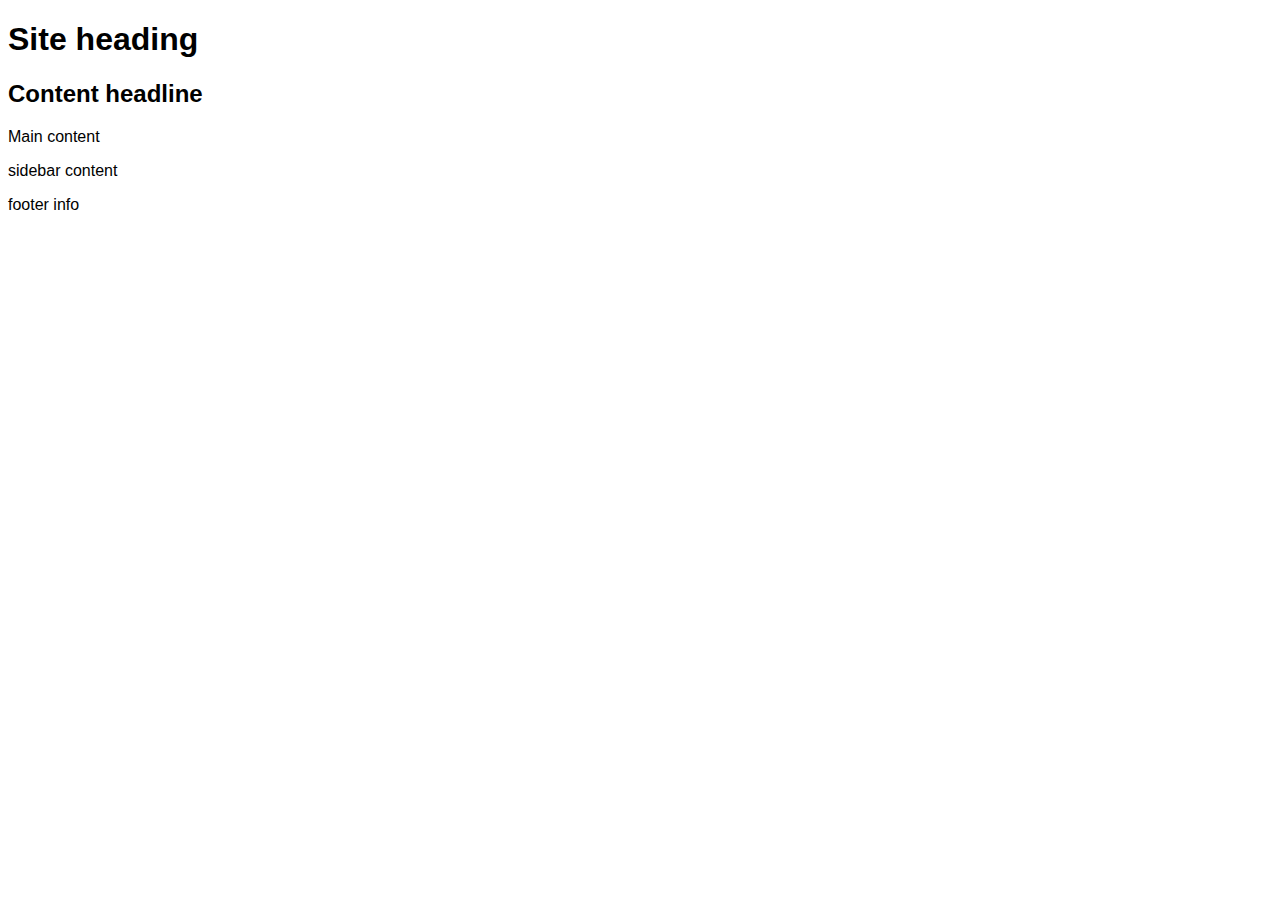
==== index.html @ b6f36232 "update CSS link in index.html HTMLstarter.html and randomColorsPage.html" ====
<!DOCTYPE html>
<html><!-- Ryukyu HTML5 starter index.html template 0.2.0 by Dan McKeown http://danmckeown.info copyright April 2015 Licensed under MIT license -->
<head>
	<title>Title</title>
	<meta charset="utf-8">
	<link href="css/ryukyu.css" rel="stylesheet" />
	<script type="text/javascript" src="js/jquery.js"></script>
	<script type="text/javascript" src="js/joeypc.js"></script>
</head>
<body>
	<div class="container">
		<header class="header">
			<h1>Site heading</h1>
		</header>
		<main class="main">
			<h2>Content headline</h2>
			<p>Main content</p>
		</main>
		<aside class="sidebar">
			<p>sidebar content</p>
		</aside>
		<footer class="footer">
			<p>footer info</p>
		</footer>
	</div>
</body>
</html>
---- css/ryukyu.css ----
/*  Ryukyu CSS framework by Dan McKeown copyright April 2015 								*/
/*  http://danmckeown.info/code/ryukyu/ 													*/
/*  v0.0.4    								Licensed under MIT license 					    */

body {
	font-family: Lato, Helvetica, sans-serif, sans;
}

.il {
	display: inline-block;
}

.italics {
	font-style: italic;
}

.paddingleft10 {
	padding-left: 10px;
}

.text-primary {
	color: blue;
}

.text-success {
	color: green;
}

.text-danger {
	color: red;
}

.btn {
	border-radius: 10px;
	border: 1px solid #AAAAAA;
	background-color: #EEEEEE;
	padding-top: 7px;
	padding-bottom: 7px;
	padding-right: 5px;
	padding-left: 5px; 
	width: auto;
	display: inline-block;
	margin-bottom: 1px;
	margin-top: 2px;
}

.jumbotron {
	border-radius: 3px;
	border: 2px solid #BBBBBB;
	background-color: #DDDDDD;
	padding-top: 11px;
	padding-bottom: 10px;
	padding-right: 25px;
	padding-left: 25px; 
	width: auto;
	display: inline-block;
	margin-bottom: 2px;
}

.alert, .alert-warning {
	background-color: #FFF388;
	padding-top: 11px;
	padding-bottom: 10px;
	padding-right: 15px;
	padding-left: 15px; 
	display: inline-block;
	width: auto;
	border-radius: 2px;
	border: 2px solid #FFF829;
	margin-bottom: 2px;
}
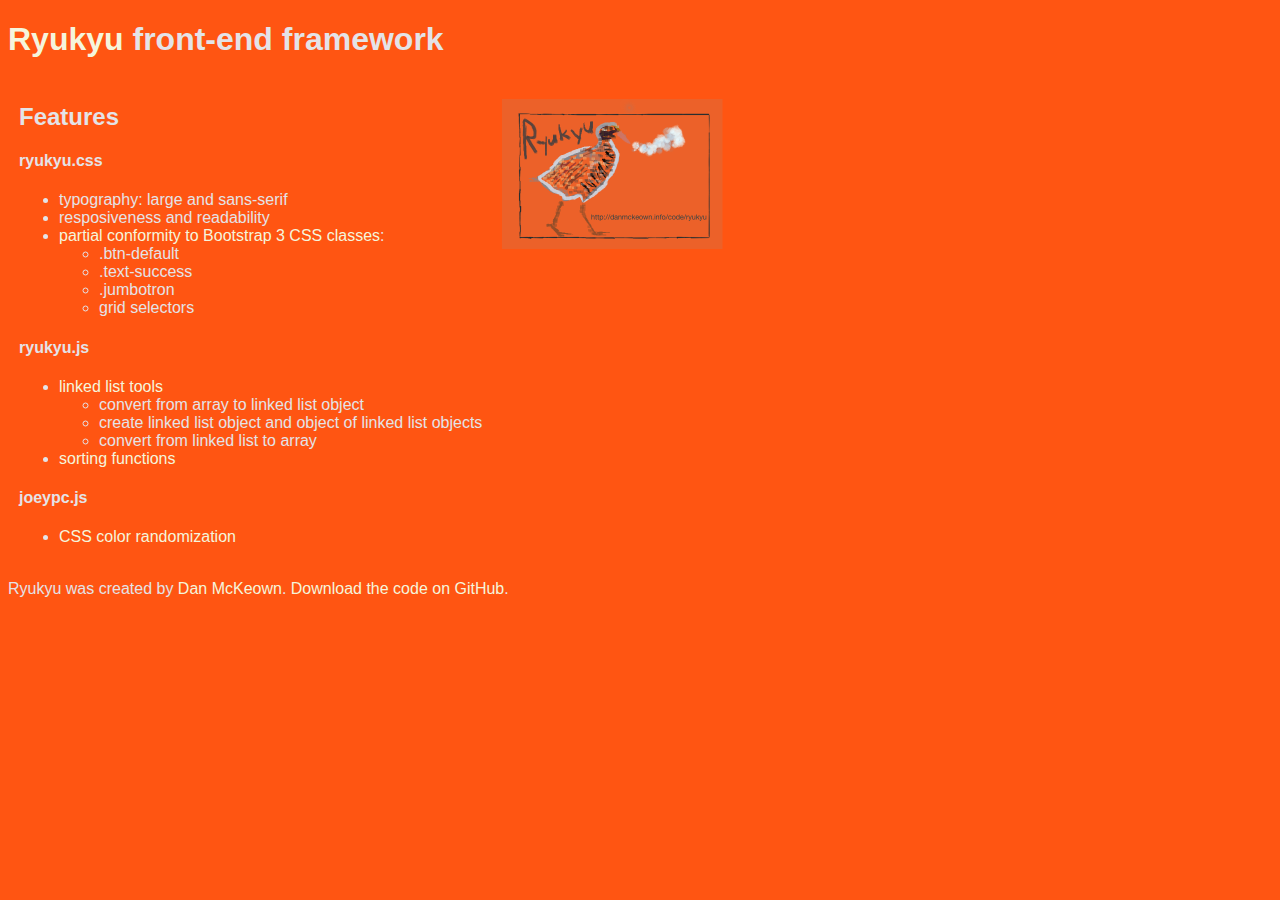
==== commit a56feefd: "ryukyu.css v0.2.1 (grid fixes), update index.html & readme.md; joeypc.js to v0.1.3" ====
--- a/index.html
+++ b/index.html
@@ -1,27 +1,67 @@
 <!DOCTYPE html>
-<html><!-- Ryukyu HTML5 starter index.html template 0.2.0 by Dan McKeown http://danmckeown.info copyright April 2015 Licensed under MIT license -->
-<head>
-	<title>Title</title>
+<!-- This is the official web site front page for the Ryukyu front-end framework -->
+<!-- Download the code at https://github.com/pacificpelican/ryukyu -->
+<html><!-- powered by Ryukyu HTML5 starter by Dan McKeown http://danmckeown.info -->
+<head><!-- copyright April-July 2015 Licensed under MIT license -->
+	<title>Ryukyu front-end framework - danmckewn.info/code/ryukyu</title>
 	<meta charset="utf-8">
+	<meta name="viewport" content="width=device-width, initial-scale=1.0">
 	<link href="css/ryukyu.css" rel="stylesheet" />
 	<script type="text/javascript" src="js/jquery.js"></script>
 	<script type="text/javascript" src="js/joeypc.js"></script>
+	<script type="text/javascript" src="js/ryukyu.js"></script>
+	<script type="text/javascript">
+		$( document ).ready(function() {
+			joeypc_random_reddish_light_background();
+			joeypc_change_link_color("beige");
+			joeypc_make_random_light_text();
+											});
+	</script>
 </head>
 <body>
 	<div class="container">
 		<header class="header">
-			<h1>Site heading</h1>
+			<h1><a href="http://danmckeown.info/code/ryukyu">Ryukyu</a> front-end framework</h1>
 		</header>
-		<main class="main">
-			<h2>Content headline</h2>
-			<p>Main content</p>
+		<main class="main col-lg-9">
+			<h2>Features</h2>
+				<h4>ryukyu.css</h4>
+					<ul>
+						<li>typography: large and sans-serif</li>
+						<li>resposiveness and readability</li>
+						<li><a href="ryukyu-docs/BootstrapAPIcomponents.html">partial conformity to Bootstrap 3 CSS classes</a>:
+							<ul>
+								<li>.btn-default</li>
+								<li>.text-success</li>
+								<li>.jumbotron</li>
+								<li>grid selectors</li>
+							</ul>
+						</li>
+					</ul>
+				<h4>ryukyu.js</h4>
+						<ul>
+							<li><a href="ryukyu-docs/ryukyuJSinfo.html">linked list tools</a>
+								<ul>
+									<li>convert from array to linked list object</li>
+									<li>create linked list object and object of linked list objects</li>
+									<li>convert from linked list to array</li>
+								</ul>
+							</li>
+							<li><a href="ryukyu-docs/ryukyuJSinfo.html">sorting functions</a></li>
+						</ul>
+				<h4>joeypc.js</h4>
+								<ul>
+									<li><a href="ryukyu-docs/randomColorsPage.html">CSS color randomization</a></li>
+								</ul>
+						</main>
 		</main>
-		<aside class="sidebar">
-			<p>sidebar content</p>
+		<aside class="sidebar col-lg-3">
+			<p><img src="ryukyu-docs/images/ryukyuLogo.png" alt="Ryukyu logo" /></p>
 		</aside>
 		<footer class="footer">
-			<p>footer info</p>
+			<p></p>
+			<p>Ryukyu was created by <a href="http://danmckeown.info">Dan McKeown</a>.  <span><a href="https://github.com/pacificpelican/ryukyu">Download the code on GitHub</a>.</span></p>
 		</footer>
 	</div>
 </body>
-</html>+</html>
--- a/css/ryukyu.css
+++ b/css/ryukyu.css
@@ -1,9 +1,9 @@
-/*  Ryukyu CSS framework by Dan McKeown copyright April 2015 								*/
-/*  http://danmckeown.info/code/ryukyu/ 													*/
-/*  v0.0.4    								Licensed under MIT license 					    */
+/*  Ryukyu CSS library by Dan McKeown copyright May-July 2015 								*/
+/*  http://danmckeown.info/code/ryukyu/												*/
+/*  v0.2.1  								Licensed under MIT license 					    */
 
 body {
-	font-family: Lato, Helvetica, sans-serif, sans;
+	font-family: "San Francisco", "Roboto", "Lato", "Ubuntu", Helvetica, sans-serif, sans;
 }
 
 .il {
@@ -16,6 +16,18 @@
 
 .paddingleft10 {
 	padding-left: 10px;
+}
+
+.paddingleft20 {
+	padding-left: 20px;
+}
+
+.marginleft10 {
+	margin-left: 20px;
+}
+
+.marginleft20 {
+	margin-left: 20px;
 }
 
 .text-primary {
@@ -37,7 +49,7 @@
 	padding-top: 7px;
 	padding-bottom: 7px;
 	padding-right: 5px;
-	padding-left: 5px; 
+	padding-left: 5px;
 	width: auto;
 	display: inline-block;
 	margin-bottom: 1px;
@@ -51,7 +63,7 @@
 	padding-top: 11px;
 	padding-bottom: 10px;
 	padding-right: 25px;
-	padding-left: 25px; 
+	padding-left: 25px;
 	width: auto;
 	display: inline-block;
 	margin-bottom: 2px;
@@ -62,14 +74,560 @@
 	padding-top: 11px;
 	padding-bottom: 10px;
 	padding-right: 15px;
-	padding-left: 15px; 
-	display: inline-block;
-	width: auto;
+	padding-left: 15px;
+	display: inline-block;
+	max-width: 100%;
+	height: auto;
 	border-radius: 2px;
 	border: 2px solid #FFF829;
 	margin-bottom: 2px;
 }
 
-
-
-
+/* implements the Bootstrap 3 API grid system */
+/* The Bootstrap 3 classes are like .col-md-1 */
+/* also includes Foundation 5 grid classes */
+/* The Foundation style is medium-1 */
+
+.col-sm-1, .small-1 {
+	max-width: 55px;
+	display: inline-block;
+	margin-right: 4px;
+	margin-left: 7px;
+	margin-top: 2px;
+	margin-bottom: 2px;
+	vertical-align: top;
+}
+
+.col-sm-2, .small-2 {
+	max-width: 110px;
+	display: inline-block;
+	margin-right: 4px;
+	margin-left: 7px;
+	margin-top: 2px;
+	margin-bottom: 2px;
+	vertical-align: top;
+}
+
+.col-sm-3, .small-3 {
+	max-width: 165px;
+	display: inline-block;
+	margin-right: 4px;
+	margin-left: 7px;
+	margin-top: 2px;
+	margin-bottom: 2px;
+	vertical-align: top;
+}
+
+.col-sm-4, .small-4 {
+	max-width: 220px;
+	display: inline-block;
+	margin-right: 4px;
+	margin-left: 7px;
+	margin-top: 2px;
+	margin-bottom: 2px;
+	vertical-align: top;
+}
+
+.col-sm-5, .small-5 {
+	max-width: 275px;
+	display: inline-block;
+	margin-right: 4px;
+	margin-left: 7px;
+	margin-top: 2px;
+	margin-bottom: 2px;
+	vertical-align: top;
+}
+
+.col-sm-6, .small-6 {
+	max-width: 330px;
+	display: inline-block;
+	margin-right: 4px;
+	margin-left: 7px;
+	margin-top: 2px;
+	margin-bottom: 2px;
+	vertical-align: top;
+}
+
+.col-sm-7, .small-7 {
+	max-width: 395px;
+	display: inline-block;
+	margin-right: 4px;
+	margin-left: 7px;
+	margin-top: 2px;
+	margin-bottom: 2px;
+	vertical-align: top;
+}
+
+.col-sm-8, .small-8 {
+	max-width: 450px;
+	display: inline-block;
+	margin-right: 4px;
+	margin-left: 7px;
+	margin-top: 2px;
+	margin-bottom: 2px;
+	vertical-align: top;
+}
+
+.col-sm-9, .small-9 {
+	max-width: 515px;
+	display: inline-block;
+	margin-right: 4px;
+	margin-left: 7px;
+	margin-top: 2px;
+	margin-bottom: 2px;
+	vertical-align: top;
+}
+
+.col-sm-10, .small-10 {
+	max-width: 570px;
+	display: inline-block;
+	margin-right: 4px;
+	margin-left: 7px;
+	margin-top: 2px;
+	margin-bottom: 2px;
+	vertical-align: top;
+}
+
+.col-sm-11, .small-11 {
+	max-width: 625px;
+	display: inline-block;
+	margin-right: 4px;
+	margin-left: 7px;
+	margin-top: 2px;
+	margin-bottom: 2px;
+	vertical-align: top;
+}
+
+.col-sm-12, .small-12 {
+	max-width: 680px;
+	display: inline-block;
+	margin-right: 4px;
+	margin-left: 7px;
+	margin-top: 2px;
+	margin-bottom: 2px;
+	vertical-align: top;
+}
+
+.col-md-1, .medium-1 {
+	max-width: 68px;
+	display: inline-block;
+	margin-right: 5px;
+	margin-left: 10px;
+	margin-top: 3px;
+	margin-bottom: 2px;
+	vertical-align: top;
+}
+
+.col-md-2, .medium-2 {
+	max-width: 137px;
+	display: inline-block;
+	margin-right: 5px;
+	margin-left: 10px;
+	margin-top: 3px;
+	margin-bottom: 2px;
+	vertical-align: top;
+}
+
+.col-md-3, .medium-3 {
+	max-width: 205px;
+	display: inline-block;
+	margin-right: 5px;
+	margin-left: 10px;
+	margin-top: 3px;
+	margin-bottom: 2px;
+	vertical-align: top;
+}
+
+.col-md-4, .medium-4 {
+	max-width: 274px;
+	display: inline-block;
+	margin-right: 5px;
+	margin-left: 10px;
+	margin-top: 3px;
+	margin-bottom: 2px;
+	vertical-align: top;
+}
+
+.col-md-5, .medium-5 {
+	max-width: 274px;
+	display: inline-block;
+	margin-right: 5px;
+	margin-left: 10px;
+	margin-top: 3px;
+	margin-bottom: 2px;
+	vertical-align: top;
+}
+
+.col-md-6, .medium-6 {
+	max-width: 410px;
+	display: inline-block;
+	margin-right: 5px;
+	margin-left: 11px;
+	margin-top: 3px;
+	margin-bottom: 2px;
+	vertical-align: top;
+}
+
+.col-md-7, .medium-7 {
+	max-width: 478px;
+	display: inline-block;
+	margin-right: 5px;
+	margin-left: 11px;
+	margin-top: 3px;
+	margin-bottom: 2px;
+	vertical-align: top;
+}
+
+.col-md-8, .medium-8 {
+	max-width: 547px;
+	display: inline-block;
+	margin-right: 5px;
+	margin-left: 11px;
+	margin-top: 3px;
+	margin-bottom: 2px;
+	vertical-align: top;
+}
+
+.col-md-9, .medium-9 {
+	max-width: 615px;
+	display: inline-block;
+	margin-right: 5px;
+	margin-left: 11px;
+	margin-top: 3px;
+	margin-bottom: 2px;
+	vertical-align: top;
+}
+
+.col-md-10, .medium-10 {
+	max-width: 683px;
+	display: inline-block;
+	margin-right: 5px;
+	margin-left: 11px;
+	margin-top: 3px;
+	margin-bottom: 2px;
+	vertical-align: top;
+}
+
+.col-md-11, .medium-11 {
+	max-width: 752px;
+	display: inline-block;
+	margin-right: 5px;
+	margin-left: 11px;
+	margin-top: 3px;
+	margin-bottom: 2px;
+	vertical-align: top;
+}
+
+.col-md-12, .medium-12 {
+	max-width: 820px;
+	display: inline-block;
+	margin-right: 5px;
+	margin-left: 11px;
+	margin-top: 3px;
+	margin-bottom: 2px;
+	vertical-align: top;
+}
+
+.col-lg-1, .large-1 {
+	max-width: 75px;
+	display: inline-block;
+	margin-right: 5px;
+	margin-left: 10px;
+	margin-top: 3px;
+	margin-bottom: 2px;
+	vertical-align: top;
+}
+
+.col-lg-2, .large-2 {
+	max-width: 150px;
+	display: inline-block;
+	margin-right: 5px;
+	margin-left: 10px;
+	margin-top: 3px;
+	margin-bottom: 2px;
+	vertical-align: top;
+}
+
+.col-lg-3, .large-3 {
+	max-width: 225px;
+	display: inline-block;
+	margin-right: 5px;
+	margin-left: 10px;
+	margin-top: 3px;
+	margin-bottom: 2px;
+	vertical-align: top;
+}
+
+.col-lg-4, .large-4 {
+	max-width: 300px;
+	display: inline-block;
+	margin-right: 5px;
+	margin-left: 10px;
+	margin-top: 3px;
+	margin-bottom: 2px;
+	vertical-align: top;
+}
+
+.col-lg-5, .large-5 {
+	max-width: 375px;
+	display: inline-block;
+	margin-right: 5px;
+	margin-left: 11px;
+	margin-top: 3px;
+	margin-bottom: 2px;
+	vertical-align: top;
+}
+
+.col-lg-6, .large-6 {
+	max-width: 375px;
+	display: inline-block;
+	margin-right: 5px;
+	margin-left: 11px;
+	margin-top: 3px;
+	margin-bottom: 2px;
+	vertical-align: top;
+}
+
+.col-lg-7, .large-7 {
+	max-width: 450px;
+	display: inline-block;
+	margin-right: 5px;
+	margin-left: 11px;
+	margin-top: 3px;
+	margin-bottom: 2px;
+	vertical-align: top;
+}
+
+.col-lg-8, .large-8 {
+	max-width: 525px;
+	display: inline-block;
+	margin-right: 5px;
+	margin-left: 11px;
+	margin-top: 3px;
+	margin-bottom: 2px;
+	vertical-align: top;
+}
+
+.col-lg-9, .large-9 {
+	max-width: 700px;
+	display: inline-block;
+	margin-right: 5px;
+	margin-left: 11px;
+	margin-top: 3px;
+	margin-bottom: 2px;
+	vertical-align: top;
+}
+
+.col-lg-10, .large-10 {
+	max-width: 775px;
+	display: inline-block;
+	margin-right: 5px;
+	margin-left: 11px;
+	margin-top: 3px;
+	margin-bottom: 2px;
+	vertical-align: top;
+}
+
+.col-lg-11, .large-11 {
+	max-width: 850px;
+	display: inline-block;
+	margin-right: 5px;
+	margin-left: 11px;
+	margin-top: 3px;
+	margin-bottom: 2px;
+	vertical-align: top;
+}
+
+.col-lg-12, .large-12 {
+	max-width: 925px;
+	display: inline-block;
+	margin-right: 5px;
+	margin-left: 11px;
+	margin-top: 3px;
+	margin-bottom: 2px;
+	vertical-align: top;
+}
+
+.col-xs-1 {
+	max-width: 50px;
+	display: inline-block;
+	margin-right: 4px;
+	margin-left: 7px;
+	margin-top: 2px;
+	margin-bottom: 2px;
+	vertical-align: top;
+}
+
+.col-xs-2 {
+	max-width: 100px;
+	display: inline-block;
+	margin-right: 4px;
+	margin-left: 7px;
+	margin-top: 2px;
+	margin-bottom: 2px;
+	vertical-align: top;
+}
+
+.col-xs-3 {
+	max-width: 150px;
+	display: inline-block;
+	margin-right: 4px;
+	margin-left: 7px;
+	margin-top: 2px;
+	margin-bottom: 2px;
+	vertical-align: top;
+}
+
+.col-xs-4 {
+	max-width: 200px;
+	display: inline-block;
+	margin-right: 4px;
+	margin-left: 7px;
+	margin-top: 2px;
+	margin-bottom: 2px;
+	vertical-align: top;
+}
+
+.col-xs-5 {
+	max-width: 250px;
+	display: inline-block;
+	margin-right: 4px;
+	margin-left: 7px;
+	margin-top: 2px;
+	margin-bottom: 2px;
+	vertical-align: top;
+}
+
+.col-xs-6 {
+	max-width: 300px;
+	display: inline-block;
+	margin-right: 4px;
+	margin-left: 7px;
+	margin-top: 2px;
+	margin-bottom: 2px;
+	vertical-align: top;
+}
+
+.col-xs-7 {
+	max-width: 350px;
+	display: inline-block;
+	margin-right: 4px;
+	margin-left: 7px;
+	margin-top: 2px;
+	margin-bottom: 2px;
+	vertical-align: top;
+}
+
+.col-xs-8 {
+	max-width: 400px;
+	display: inline-block;
+	margin-right: 4px;
+	margin-left: 7px;
+	margin-top: 2px;
+	margin-bottom: 2px;
+	vertical-align: top;
+}
+
+.col-xs-9 {
+	max-width: 450px;
+	display: inline-block;
+	margin-right: 4px;
+	margin-left: 7px;
+	margin-top: 2px;
+	margin-bottom: 2px;
+	vertical-align: top;
+}
+
+.col-xs-10 {
+	max-width: 500px;
+	display: inline-block;
+	margin-right: 4px;
+	margin-left: 7px;
+	margin-top: 2px;
+	margin-bottom: 2px;
+	vertical-align: top;
+}
+
+.col-xs-11 {
+	max-width: 550px;
+	display: inline-block;
+	margin-right: 4px;
+	margin-left: 7px;
+	margin-top: 2px;
+	margin-bottom: 2px;
+	vertical-align: top;
+}
+
+.col-xs-12 {
+	max-width: 600px;
+	display: inline-block;
+	margin-right: 4px;
+	margin-left: 7px;
+	margin-top: 2px;
+	margin-bottom: 2px;
+	vertical-align: top;
+}
+
+/* end of grid system */
+
+
+/* responsive section */
+
+@media screen and (max-width: 900px) {
+	body {
+        font-size: 18px;
+    }
+	li {
+		padding-bottom: 6px;
+	}
+	.col-sm-1, .col-sm-2, .col-sm-3, .col-sm-4, .col-sm-5, .col-sm-6 .col-sm-7, .col-sm-8, .col-sm-9, .col-sm-10, .col-sm-11, .col-sm-12, .col-md-1, .col-md-2, .col-md-3, .col-md-4, .col-md-5, .col-md-6 .col-md-7, .col-md-8, .col-md-9, .col-md-10, .col-md-11, .col-md-12, {
+	max-width: 100%;
+	height: auto;
+	}
+	.col-xs-1, .col-xs-2, .col-xs-3, .col-xs-4, .col-xs-5, .col-xs-6, .col-xs-7, .col-xs-8, .col-xs-9, .col-xs-10, .col-xs-11, .col-xs-12, .col-lg-1, .col-lg-2, .col-lg-3, .col-lg-4, .col-lg-5, .col-lg-6, .col-lg-7, .col-lg-8, .col-lg-9, .col-lg-10, .col-lg-11, .col-lg-12, {
+	max-width: 100%;
+	height: auto;
+	}
+}
+
+@media screen and (min-width: 901px) {
+	body {
+        font-size: 16px;
+    }
+}
+
+a {
+	text-decoration: none;
+	color: #222226;
+}
+
+a:visited {
+	text-decoration: none;
+	color: #222255;
+}
+
+img {
+	max-width: 100%;
+	height: auto;
+}
+
+/* ENDOF responsive section */
+
+table {
+	border-style: dotted;
+    border-width: 1px;
+	border-color: #CCCCCC;
+	max-width: 100%;
+	height: auto;
+	background-color: #EEEEEE;
+}
+
+td {
+	border-style: solid;
+    border-width: 1px;
+	border-color: #DDDDDD;
+	padding-left: 10px;
+	padding-right: 7px;
+	padding-top: 2px;
+	padding-bottom: 2px;
+}
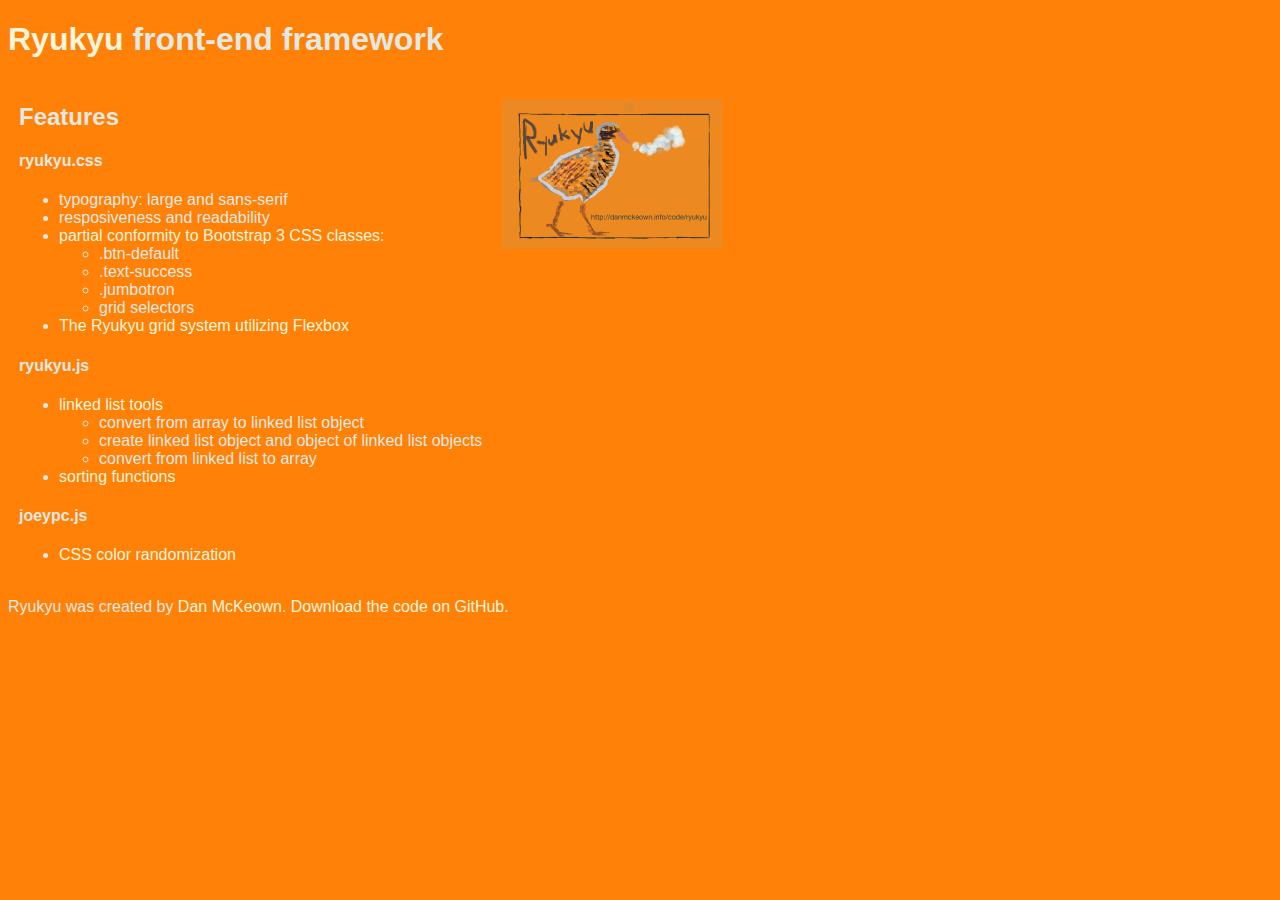
==== commit 62e9d00e: "ryukyu.css 0.2.2 add new Flexbox grid system" ====
--- a/index.html
+++ b/index.html
@@ -37,6 +37,7 @@
 								<li>grid selectors</li>
 							</ul>
 						</li>
+						<li><a href="ryukyu-docs/ryukyu-grid.html">The Ryukyu grid system utilizing Flexbox</a></li>
 					</ul>
 				<h4>ryukyu.js</h4>
 						<ul>
--- a/css/ryukyu.css
+++ b/css/ryukyu.css
@@ -1,6 +1,6 @@
 /*  Ryukyu CSS library by Dan McKeown copyright May-July 2015 								*/
 /*  http://danmckeown.info/code/ryukyu/												*/
-/*  v0.2.1  								Licensed under MIT license 					    */
+/*  v0.2.2  								Licensed under MIT license 					    */
 
 body {
 	font-family: "San Francisco", "Roboto", "Lato", "Ubuntu", Helvetica, sans-serif, sans;
@@ -631,3 +631,148 @@
 	padding-top: 2px;
 	padding-bottom: 2px;
 }
+
+/* Ryukyu custom grid system */
+/* The Ryukyu-grid classes are like .rc-m-1 */
+
+.r_container {
+	display: flex;
+ 	-webkit-flex-flow: row wrap;
+ 	justify-content: space-around;
+	flex-flow: row wrap;
+}
+
+.rc-m-1 {
+	width: 70px;
+	margin-right: 7px;
+	margin-left: 7px;
+	margin-top: 3px;
+	margin-bottom: 2px;
+	vertical-align: top;
+}
+
+.rc-m-2 {
+	width: 140px;
+	margin-right: 7px;
+	margin-left: 7px;
+	margin-top: 3px;
+	margin-bottom: 2px;
+	vertical-align: top;
+}
+
+.rc-m-3 {
+	width: 210px;
+	margin-right: 7px;
+	margin-left: 7px;
+	margin-top: 3px;
+	margin-bottom: 2px;
+	vertical-align: top;
+}
+
+.rc-m-4 {
+	width: 280px;
+	margin-right: 7px;
+	margin-left: 7px;
+	margin-top: 3px;
+	margin-bottom: 2px;
+	vertical-align: top;
+}
+
+.rc-m-5 {
+	width: 350px;
+	margin-right: 7px;
+	margin-left: 7px;
+	margin-top: 3px;
+	margin-bottom: 2px;
+	vertical-align: top;
+}
+
+.rc-m-6 {
+	width: 420px;
+	margin-right: 7px;
+	margin-left: 7px;
+	margin-top: 3px;
+	margin-bottom: 2px;
+	vertical-align: top;
+}
+
+.rc-m-7 {
+	width: 490px;
+	margin-right: 7px;
+	margin-left: 7px;
+	margin-top: 3px;
+	margin-bottom: 2px;
+	vertical-align: top;
+}
+
+.rc-m-8 {
+	width: 560px;
+	margin-right: 7px;
+	margin-left: 7px;
+	margin-top: 3px;
+	margin-bottom: 2px;
+	vertical-align: top;
+}
+
+.rc-m-9 {
+	width: 630px;
+	margin-right: 7px;
+	margin-left: 7px;
+	margin-top: 3px;
+	margin-bottom: 2px;
+	vertical-align: top;
+}
+
+.rc-m-10 {
+	width: 700px;
+	margin-right: 7px;
+	margin-left: 7px;
+	margin-top: 3px;
+	margin-bottom: 2px;
+	vertical-align: top;
+}
+
+.rc-m-11 {
+	width: 770px;
+	margin-right: 7px;
+	margin-left: 7px;
+	margin-top: 3px;
+	margin-bottom: 2px;
+	vertical-align: top;
+}
+
+.rc-m-11 {
+	width: 840px;
+	margin-right: 7px;
+	margin-left: 7px;
+	margin-top: 3px;
+	margin-bottom: 2px;
+	vertical-align: top;
+}
+
+.rc-m-12 {
+	width: 910px;
+	margin-right: 7px;
+	margin-left: 7px;
+	margin-top: 3px;
+	margin-bottom: 2px;
+	vertical-align: top;
+}
+
+.rc-m-13 {
+	width: 980px;
+	margin-right: 7px;
+	margin-left: 7px;
+	margin-top: 3px;
+	margin-bottom: 2px;
+	vertical-align: top;
+}
+
+.rc-m-14 {
+	width: 1050px;
+	margin-right: 7px;
+	margin-left: 7px;
+	margin-top: 3px;
+	margin-bottom: 2px;
+	vertical-align: top;
+}
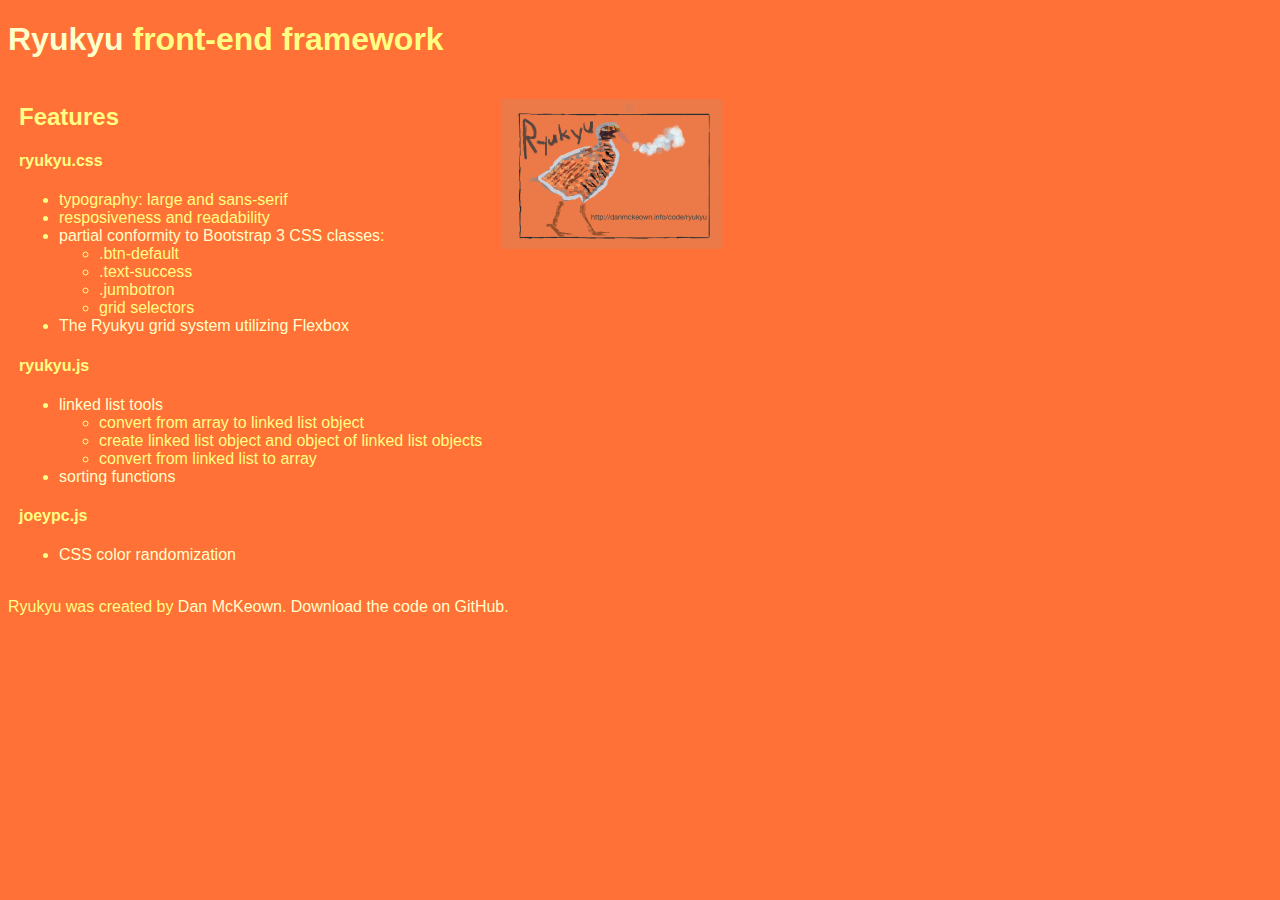
==== commit 60bba499: "update index.html for better readability" ====
--- a/index.html
+++ b/index.html
@@ -12,9 +12,8 @@
 	<script type="text/javascript" src="js/ryukyu.js"></script>
 	<script type="text/javascript">
 		$( document ).ready(function() {
-			joeypc_random_reddish_light_background();
-			joeypc_change_link_color("beige");
-			joeypc_make_random_light_text();
+			joeypc_random_colors_yellow_red();
+			joeypc_change_link_color("#FFFFCC");
 											});
 	</script>
 </head>
--- a/css/ryukyu.css
+++ b/css/ryukyu.css
@@ -1,6 +1,6 @@
 /*  Ryukyu CSS library by Dan McKeown copyright May-July 2015 								*/
 /*  http://danmckeown.info/code/ryukyu/												*/
-/*  v0.2.2  								Licensed under MIT license 					    */
+/*  v0.2.4  								Licensed under MIT license 					    */
 
 body {
 	font-family: "San Francisco", "Roboto", "Lato", "Ubuntu", Helvetica, sans-serif, sans;
@@ -42,10 +42,7 @@
 	color: red;
 }
 
-.btn {
-	border-radius: 10px;
-	border: 1px solid #AAAAAA;
-	background-color: #EEEEEE;
+.btn {	
 	padding-top: 7px;
 	padding-bottom: 7px;
 	padding-right: 5px;
@@ -54,6 +51,42 @@
 	display: inline-block;
 	margin-bottom: 1px;
 	margin-top: 2px;
+}
+
+.btn-default {
+	border-radius: 10px;
+	border: 1px solid #AAAAAA;
+	background-color: #EEEEEE;
+}
+
+.btn-primary {
+	border-radius: 10px;
+	border: 1px solid #AAAAAA;
+	background-color: #33CCEE;
+}
+
+.btn-success {
+	border-radius: 10px;
+	border: 1px solid #AAAAAA;
+	background-color: #66FFAA;
+}
+
+.btn-danger {
+	border-radius: 10px;
+	border: 1px solid #AAAAAA;
+	background-color: #FF3366;
+}
+
+.btn-warning {
+	border-radius: 10px;
+	border: 1px solid #AAAAAA;
+	background-color: #FFDD77;
+}
+
+.btn-info {
+	border-radius: 10px;
+	border: 1px solid #AAAAAA;
+	background-color: #CCCCCC;
 }
 
 .jumbotron {
@@ -580,12 +613,36 @@
 	li {
 		padding-bottom: 6px;
 	}
-	.col-sm-1, .col-sm-2, .col-sm-3, .col-sm-4, .col-sm-5, .col-sm-6 .col-sm-7, .col-sm-8, .col-sm-9, .col-sm-10, .col-sm-11, .col-sm-12, .col-md-1, .col-md-2, .col-md-3, .col-md-4, .col-md-5, .col-md-6 .col-md-7, .col-md-8, .col-md-9, .col-md-10, .col-md-11, .col-md-12, {
+	.col-sm-1, .col-sm-2, .col-sm-3, .col-sm-4, .col-sm-5, .col-sm-6 .col-sm-7, .col-sm-8, .col-sm-9, .col-sm-10, .col-sm-11, .col-sm-12 {
 	max-width: 100%;
 	height: auto;
 	}
-	.col-xs-1, .col-xs-2, .col-xs-3, .col-xs-4, .col-xs-5, .col-xs-6, .col-xs-7, .col-xs-8, .col-xs-9, .col-xs-10, .col-xs-11, .col-xs-12, .col-lg-1, .col-lg-2, .col-lg-3, .col-lg-4, .col-lg-5, .col-lg-6, .col-lg-7, .col-lg-8, .col-lg-9, .col-lg-10, .col-lg-11, .col-lg-12, {
-	max-width: 100%;
+	.col-md-1, .col-md-2, .col-md-3, .col-md-4, .col-md-5, .col-md-6 .col-md-7, .col-md-8, .col-md-9, .col-md-10, .col-md-11, .col-md-12 {
+	max-width: 100%;
+	height: auto;
+	}
+	.col-xs-1, .col-xs-2, .col-xs-3, .col-xs-4, .col-xs-5, .col-xs-6, .col-xs-7, .col-xs-8, .col-xs-9, .col-xs-10, .col-xs-11, .col-xs-12 {
+	max-width: 100%;
+	height: auto;
+	}
+	.col-lg-1, .col-lg-2, .col-lg-3, .col-lg-4, .col-lg-5, .col-lg-6, .col-lg-7, .col-lg-8, .col-lg-9, .col-lg-10, .col-lg-11, .col-lg-12 {
+	max-width: 100%;
+	height: auto;
+	}
+	.small-1, .small-2, .small-3, .small-4, small-5, small-6 .small-7, .small-8, .small-9, .small-10, .small-11, .small-12 {
+	max-width: 100%;
+	height: auto;
+	}
+	.medium-1, .medium-2, .medium-3, .medium-4, .medium-5, .medium-6 .medium-7, .medium-8, .medium-9, .medium-10, .medium-11, .medium-12 {
+	max-width: 100%;
+	height: auto;
+	}
+	.large-1, .large-2, .large-3, .large-4, .large-5, .large-6, .large-7, .large-8, .large-9, .large-10, .large-11, .large-12 {
+	max-width: 100%;
+	height: auto;
+	}
+	.rc-m-1, .rc-m-2, .rc-m-3, .rc-m-4, .rc-m-5, .rc-m-6, .rc-m-7, .rc-m-8, .rc-m-9, .rc-m-10, .rc-m-11, .rc-m-12 .rc-m-13 .rc-m-14 {
+	width: 99%;
 	height: auto;
 	}
 }
@@ -776,3 +833,15 @@
 	margin-bottom: 2px;
 	vertical-align: top;
 }
+
+.text-left {
+	text-align: left;
+}
+
+.text-center {
+	text-align: center;
+}
+
+.text-right {
+	text-align: right;
+}
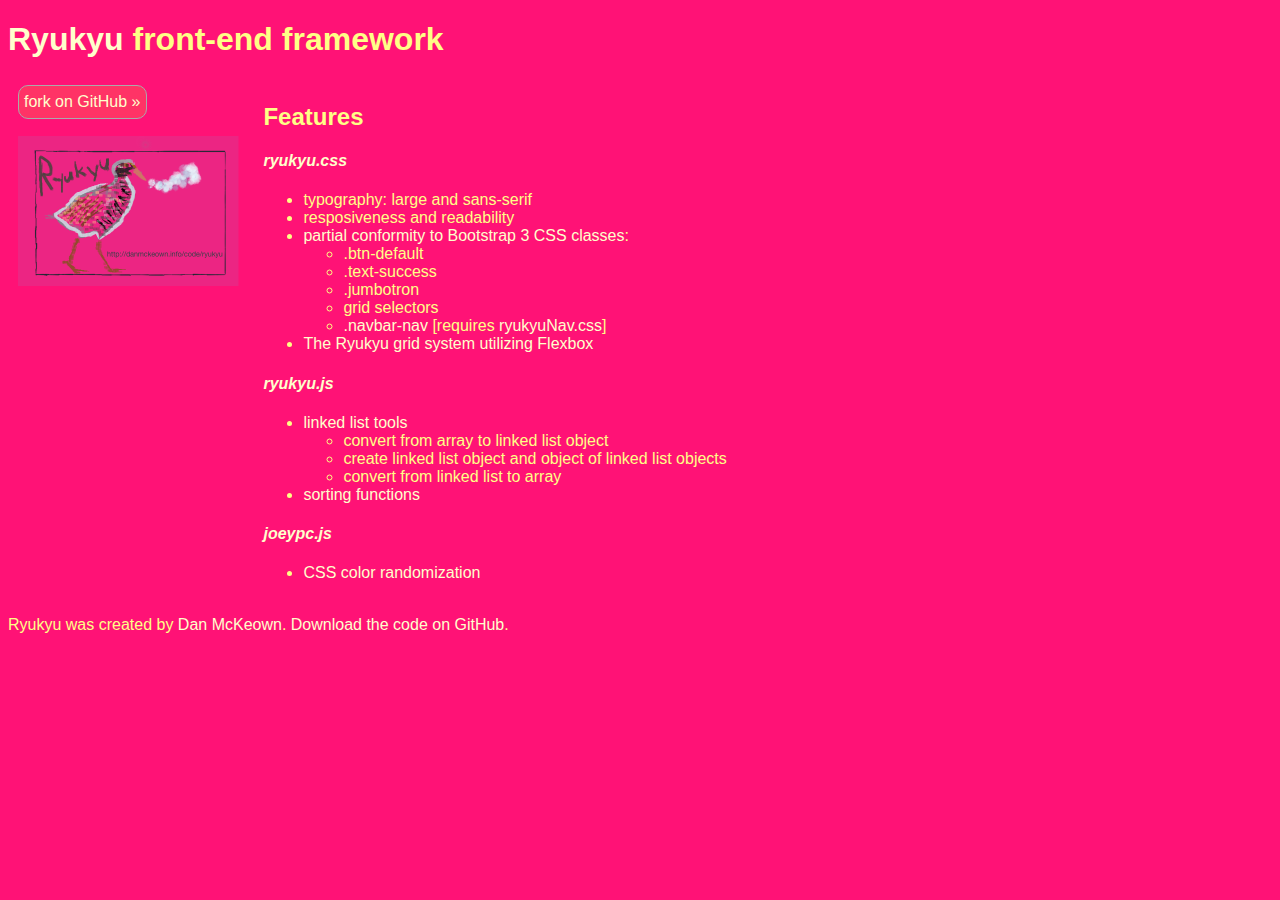
==== commit d0313b4f: "add simplistic Bootstrap-compliant .navbar-nav to new ryukyuNav.css" ====
--- a/index.html
+++ b/index.html
@@ -22,9 +22,15 @@
 		<header class="header">
 			<h1><a href="http://danmckeown.info/code/ryukyu">Ryukyu</a> front-end framework</h1>
 		</header>
-		<main class="main col-lg-9">
+		<aside class="sidebar col-lg-3">
+			<div id="downloadlink" class="jumbotronbro">
+					  <a class="btn btn-lg btn-danger" href="https://github.com/pacificpelican/ryukyu" role="button">fork on GitHub &raquo;</a>
+			</div>
+			<p><img src="ryukyu-docs/images/ryukyuLogo.png" alt="Ryukyu logo" /></p>
+		</aside>
+		<main class="main col-lg-8">
 			<h2>Features</h2>
-				<h4>ryukyu.css</h4>
+				<h4 class="codelink italics"><a href="https://github.com/pacificpelican/ryukyu/blob/master/css/ryukyu.css">ryukyu.css</a></h4>
 					<ul>
 						<li>typography: large and sans-serif</li>
 						<li>resposiveness and readability</li>
@@ -34,11 +40,12 @@
 								<li>.text-success</li>
 								<li>.jumbotron</li>
 								<li>grid selectors</li>
+								<li><a href="ryukyu-docs/ryukyuNav.html">.navbar-nav</a> [requires <a href="https://github.com/pacificpelican/ryukyu/blob/master/css/ryukyuNav.css">ryukyuNav.css</a>]</li>
 							</ul>
 						</li>
 						<li><a href="ryukyu-docs/ryukyu-grid.html">The Ryukyu grid system utilizing Flexbox</a></li>
 					</ul>
-				<h4>ryukyu.js</h4>
+				<h4 class="codelink italics"><a href="https://github.com/pacificpelican/ryukyu/blob/master/js/ryukyu.js">ryukyu.js</a></h4>
 						<ul>
 							<li><a href="ryukyu-docs/ryukyuJSinfo.html">linked list tools</a>
 								<ul>
@@ -49,15 +56,12 @@
 							</li>
 							<li><a href="ryukyu-docs/ryukyuJSinfo.html">sorting functions</a></li>
 						</ul>
-				<h4>joeypc.js</h4>
+				<h4 class="codelink italics"><a href="https://github.com/pacificpelican/ryukyu/blob/master/js/joeypc.js">joeypc.js</a></h4>
 								<ul>
 									<li><a href="ryukyu-docs/randomColorsPage.html">CSS color randomization</a></li>
 								</ul>
 						</main>
 		</main>
-		<aside class="sidebar col-lg-3">
-			<p><img src="ryukyu-docs/images/ryukyuLogo.png" alt="Ryukyu logo" /></p>
-		</aside>
 		<footer class="footer">
 			<p></p>
 			<p>Ryukyu was created by <a href="http://danmckeown.info">Dan McKeown</a>.  <span><a href="https://github.com/pacificpelican/ryukyu">Download the code on GitHub</a>.</span></p>
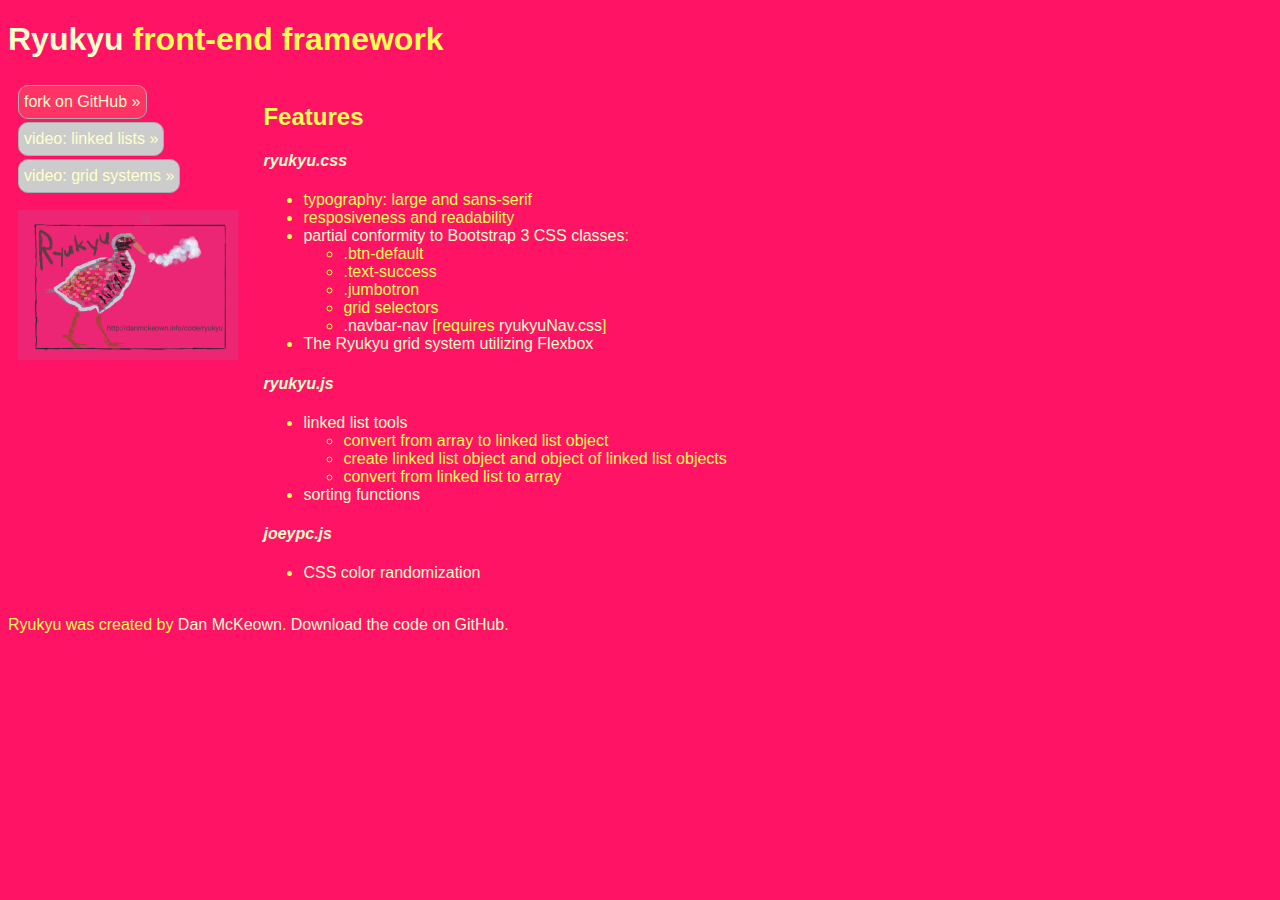
==== commit 63d2a05a: "add links to screencasts" ====
--- a/index.html
+++ b/index.html
@@ -2,7 +2,7 @@
 <!-- This is the official web site front page for the Ryukyu front-end framework -->
 <!-- Download the code at https://github.com/pacificpelican/ryukyu -->
 <html><!-- powered by Ryukyu HTML5 starter by Dan McKeown http://danmckeown.info -->
-<head><!-- copyright April-July 2015 Licensed under MIT license -->
+<head><!-- copyright April-September 2015 Licensed under MIT license -->
 	<title>Ryukyu front-end framework - danmckewn.info/code/ryukyu</title>
 	<meta charset="utf-8">
 	<meta name="viewport" content="width=device-width, initial-scale=1.0">
@@ -25,6 +25,12 @@
 		<aside class="sidebar col-lg-3">
 			<div id="downloadlink" class="jumbotronbro">
 					  <a class="btn btn-lg btn-danger" href="https://github.com/pacificpelican/ryukyu" role="button">fork on GitHub &raquo;</a>
+			</div>
+			<div id="downloadlink" class="jumbotrong">
+					  <a class="btn btn-lg btn-info" href="https://www.youtube.com/watch?v=JA_DhelMeJs" role="button">video: linked lists &raquo;</a>
+			</div>
+			<div id="downloadlink" class="jumbotronsis">
+					  <a class="btn btn-lg btn-info" href="https://www.youtube.com/watch?v=dnZqFKVtAa8" role="button">video: grid systems &raquo;</a>
 			</div>
 			<p><img src="ryukyu-docs/images/ryukyuLogo.png" alt="Ryukyu logo" /></p>
 		</aside>
